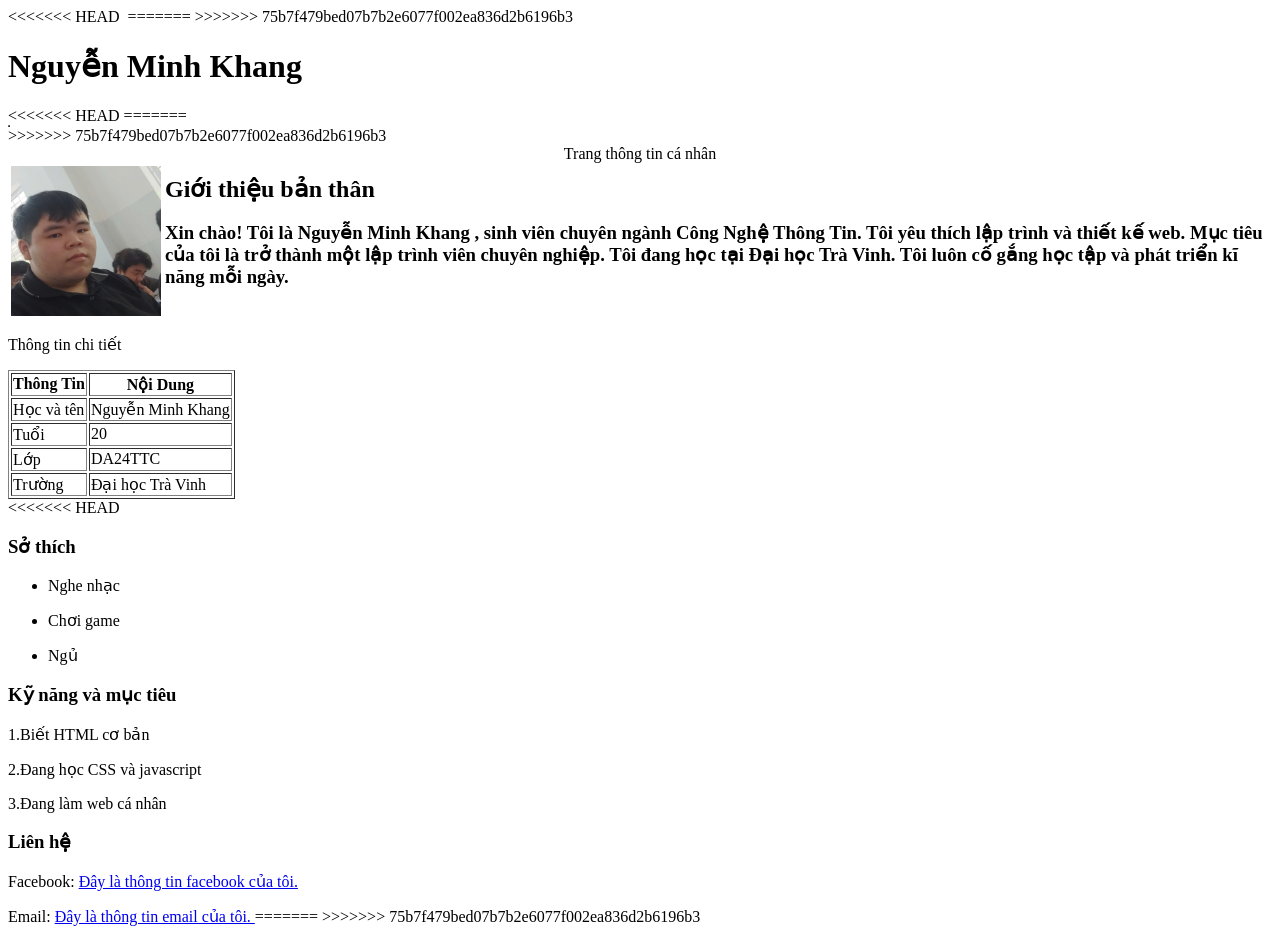
==== html/page1.html @ 083a6824 "Fix merge conflict" ====
<<<<<<< HEAD
﻿
=======
>>>>>>> 75b7f479bed07b7b2e6077f002ea836d2b6196b3
﻿<!DOCTYPE html>
<html lang="vi">
 <head>
   <title> Thông tin cá nhân </title>
   <meta charset="utf-8">
 </head>
 <body>
     <h1>Nguyễn Minh Khang </h1>
<<<<<<< HEAD
      <table border="1">
=======
      <table>
>>>>>>> 75b7f479bed07b7b2e6077f002ea836d2b6196b3
       <caption>Trang thông tin cá nhân </caption>
       <tr>
        <td>
          <img src="../assets/images/avatar.jpg" style="width:150px;height:150px">
        </td>
        <td>
          <h2>Giới thiệu bản thân </h2>
          <h3>Xin chào! Tôi là Nguyễn Minh Khang , sinh viên chuyên ngành Công Nghệ Thông Tin. Tôi yêu thích lập trình và thiết kế web. Mục tiêu của tôi là trở thành một lập trình viên chuyên nghiệp. Tôi đang học tại Đại học Trà Vinh. Tôi luôn cố gắng học tập và phát triển kĩ năng mỗi ngày.</h3>
        </td>
        </tr>
      </table>
      
      <table border="1">
        <p>Thông tin chi tiết </p>
        <tr>
           <th>Thông Tin </th>
           <th>Nội Dung </th>
        </tr>
        <tr>
           <td>Học và tên </td>
           <td>Nguyễn Minh Khang</td>
        </tr>
        <tr>
           <td>Tuổi </td>
           <td>20</td>
        <tr>
           <td>Lớp </td>
           <td>DA24TTC</td>
        </tr>
        <tr>
           <td>Trường </td>
           <td>Đại học Trà Vinh</td>
         
        </tr>
   
      </table>
<<<<<<< HEAD
      <h3> Sở thích </h3>
	   <ul>
            <li>
              <p> Nghe nhạc </p>
	     </li>
	     <li>
	      <p> Chơi game </p>
	     </li>
	     <li>
	      <p> Ngủ </p>
	     </li>
	    </ul>
	<h3> Kỹ năng và mục tiêu </h3>
	      <p> 1.Biết HTML cơ bản</p>
	      <p> 2.Đang học CSS và javascript</p>
	      <p> 3.Đang làm web cá nhân</p> 

	<h3> Liên hệ </h3>
		<p> Facebook: <a href="https://www.facebook.com/share/1GhSZVHNfN/"> Đây là thông tin facebook của tôi. </a>
		<p> Email: <a href="https://mail.google.com/mail/u/0/#inbox"> Đây là thông tin email của tôi. </a>

=======
>>>>>>> 75b7f479bed07b7b2e6077f002ea836d2b6196b3
   
 </body>
</html>
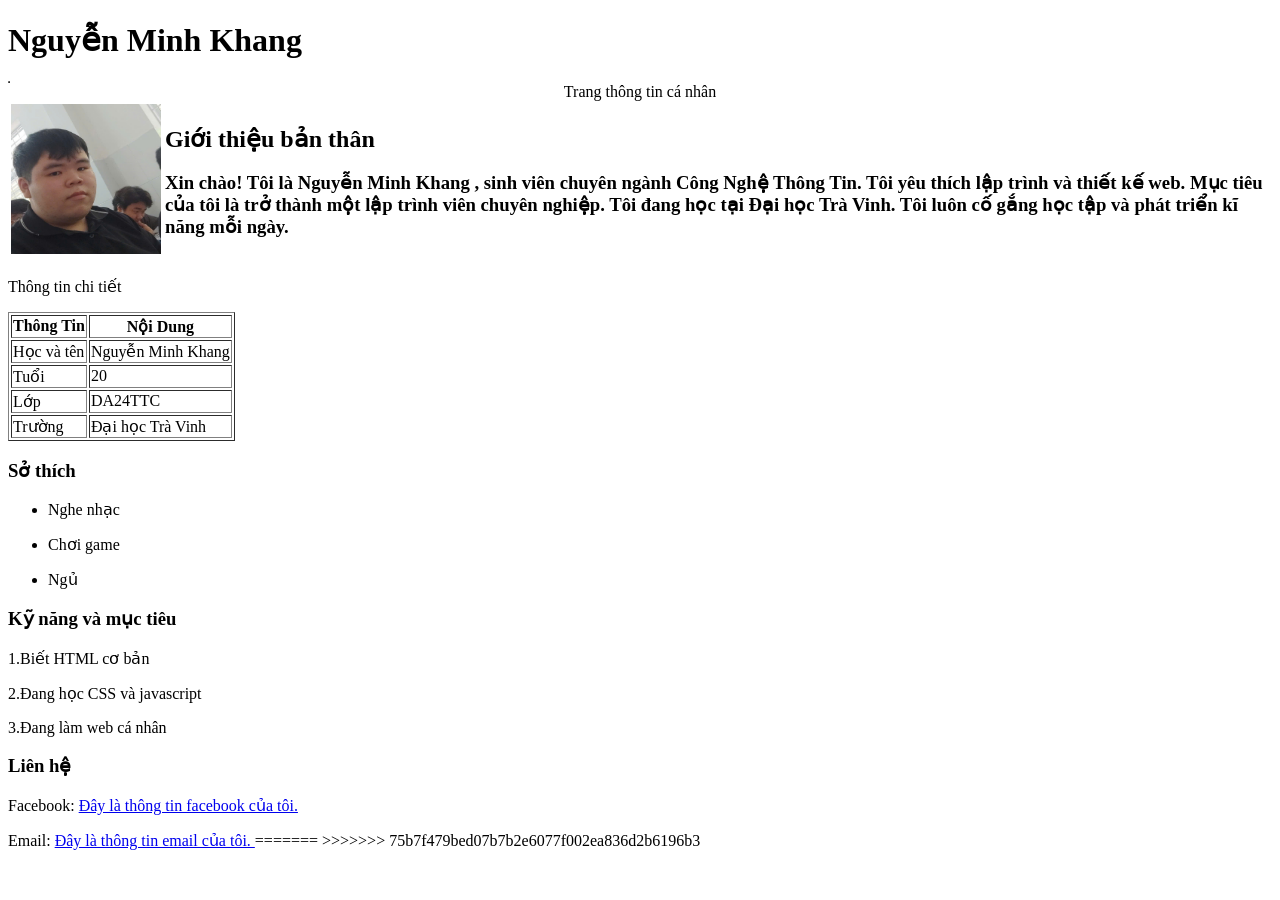
==== commit 6bc32346: "Fix merge conflicts in page1.html Removed merge conflict markers and cleaned up HTML structure." ====
--- a/html/page1.html
+++ b/html/page1.html
@@ -1,8 +1,4 @@
-<<<<<<< HEAD
-﻿
-=======
->>>>>>> 75b7f479bed07b7b2e6077f002ea836d2b6196b3
-﻿<!DOCTYPE html>
+<!DOCTYPE html>
 <html lang="vi">
  <head>
    <title> Thông tin cá nhân </title>
@@ -10,11 +6,8 @@
  </head>
  <body>
      <h1>Nguyễn Minh Khang </h1>
-<<<<<<< HEAD
       <table border="1">
-=======
       <table>
->>>>>>> 75b7f479bed07b7b2e6077f002ea836d2b6196b3
        <caption>Trang thông tin cá nhân </caption>
        <tr>
         <td>
@@ -51,7 +44,6 @@
         </tr>
    
       </table>
-<<<<<<< HEAD
       <h3> Sở thích </h3>
 	   <ul>
             <li>
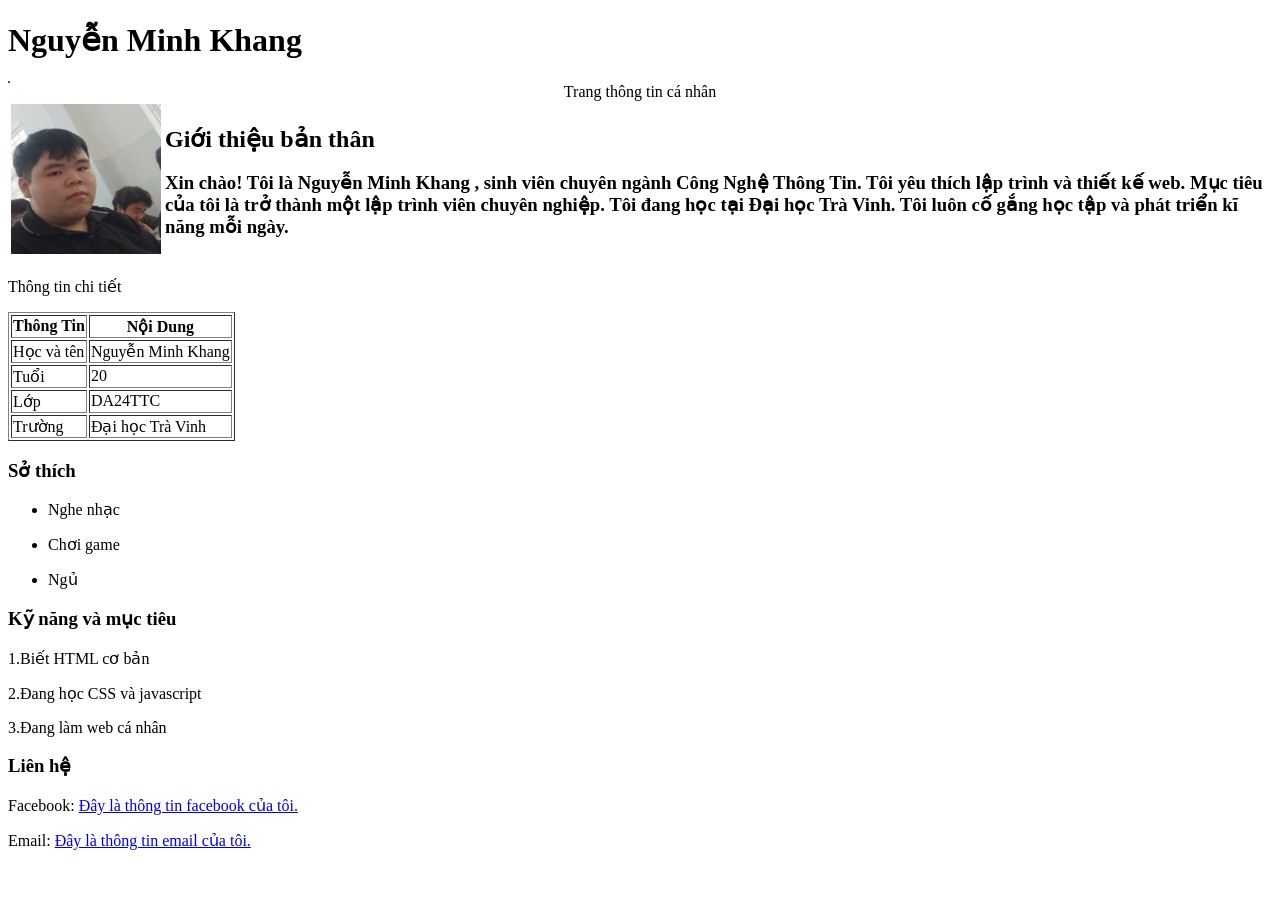
==== commit 5ba56b74: "Fix HTML conflict in page1.html Removed conflict markers and cleaned up HTML." ====
--- a/html/page1.html
+++ b/html/page1.html
@@ -64,9 +64,6 @@
 	<h3> Liên hệ </h3>
 		<p> Facebook: <a href="https://www.facebook.com/share/1GhSZVHNfN/"> Đây là thông tin facebook của tôi. </a>
 		<p> Email: <a href="https://mail.google.com/mail/u/0/#inbox"> Đây là thông tin email của tôi. </a>
-
-=======
->>>>>>> 75b7f479bed07b7b2e6077f002ea836d2b6196b3
    
  </body>
 </html>
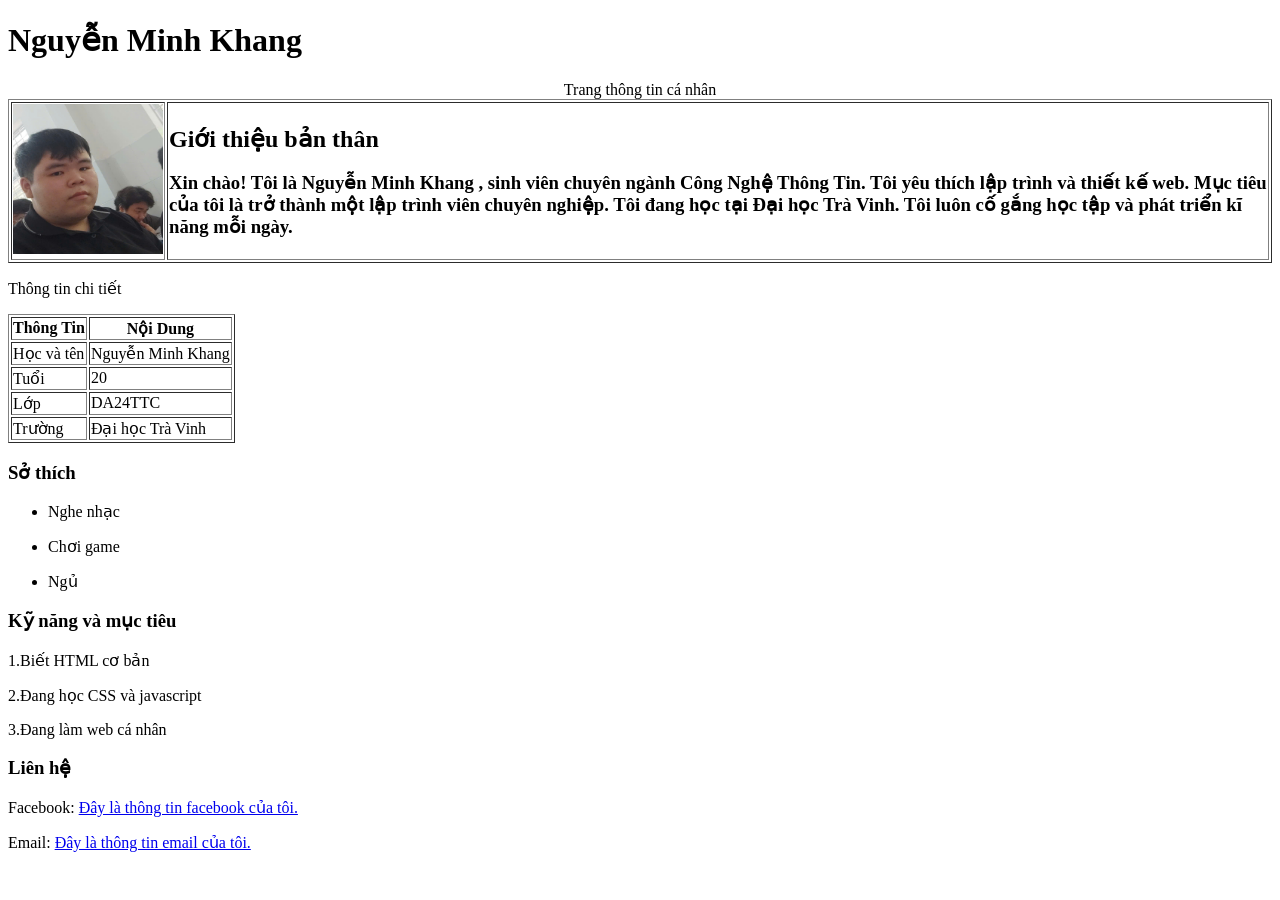
==== commit 0dfa294d: "updata" ====
--- a/html/page1.html
+++ b/html/page1.html
@@ -1,4 +1,4 @@
-<!DOCTYPE html>
+﻿<!DOCTYPE html>
 <html lang="vi">
  <head>
    <title> Thông tin cá nhân </title>
@@ -7,7 +7,6 @@
  <body>
      <h1>Nguyễn Minh Khang </h1>
       <table border="1">
-      <table>
        <caption>Trang thông tin cá nhân </caption>
        <tr>
         <td>
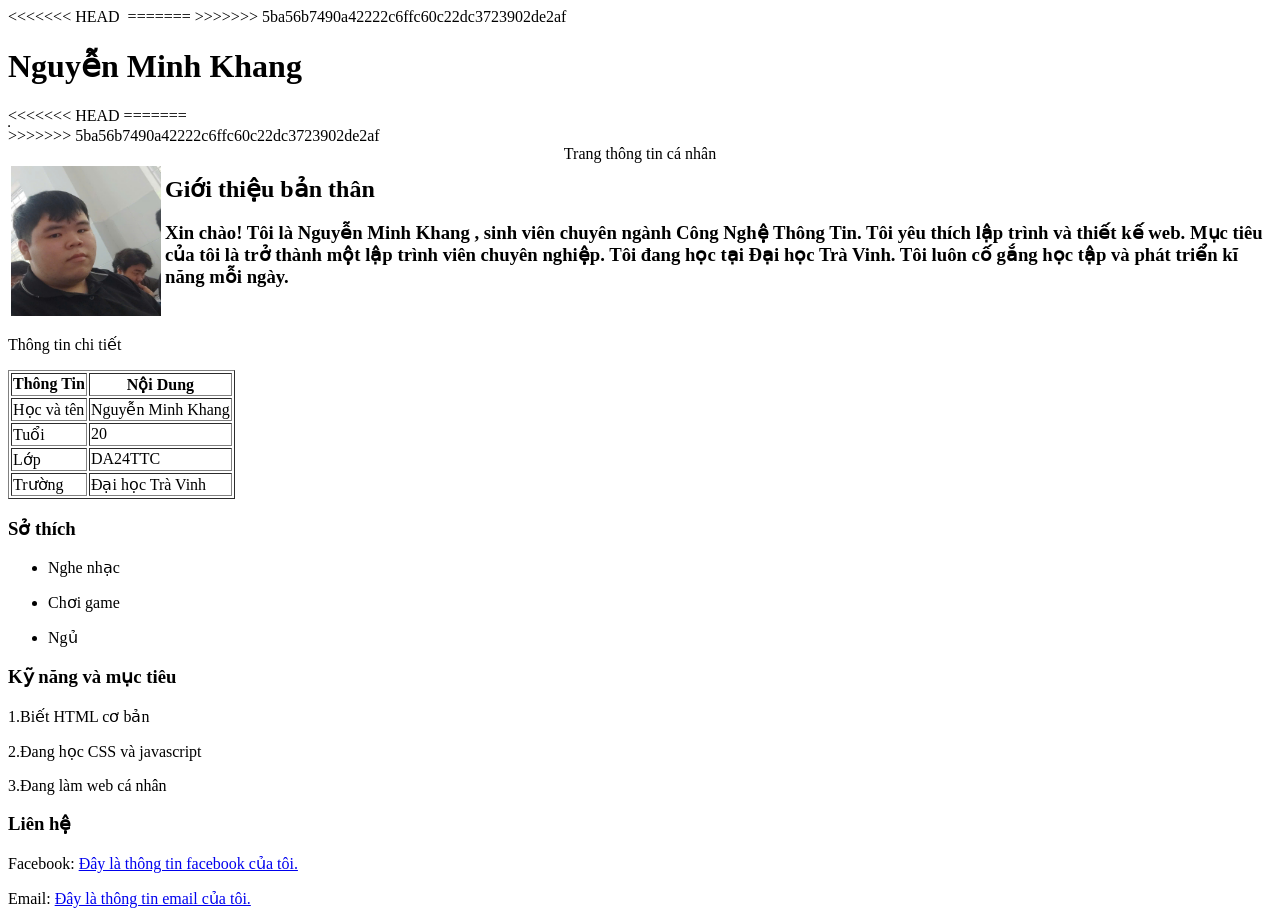
==== commit b7652504: "Gộp code từ GitHub về máy mới" ====
--- a/html/page1.html
+++ b/html/page1.html
@@ -1,4 +1,8 @@
+<<<<<<< HEAD
 ﻿<!DOCTYPE html>
+=======
+<!DOCTYPE html>
+>>>>>>> 5ba56b7490a42222c6ffc60c22dc3723902de2af
 <html lang="vi">
  <head>
    <title> Thông tin cá nhân </title>
@@ -7,6 +11,10 @@
  <body>
      <h1>Nguyễn Minh Khang </h1>
       <table border="1">
+<<<<<<< HEAD
+=======
+      <table>
+>>>>>>> 5ba56b7490a42222c6ffc60c22dc3723902de2af
        <caption>Trang thông tin cá nhân </caption>
        <tr>
         <td>
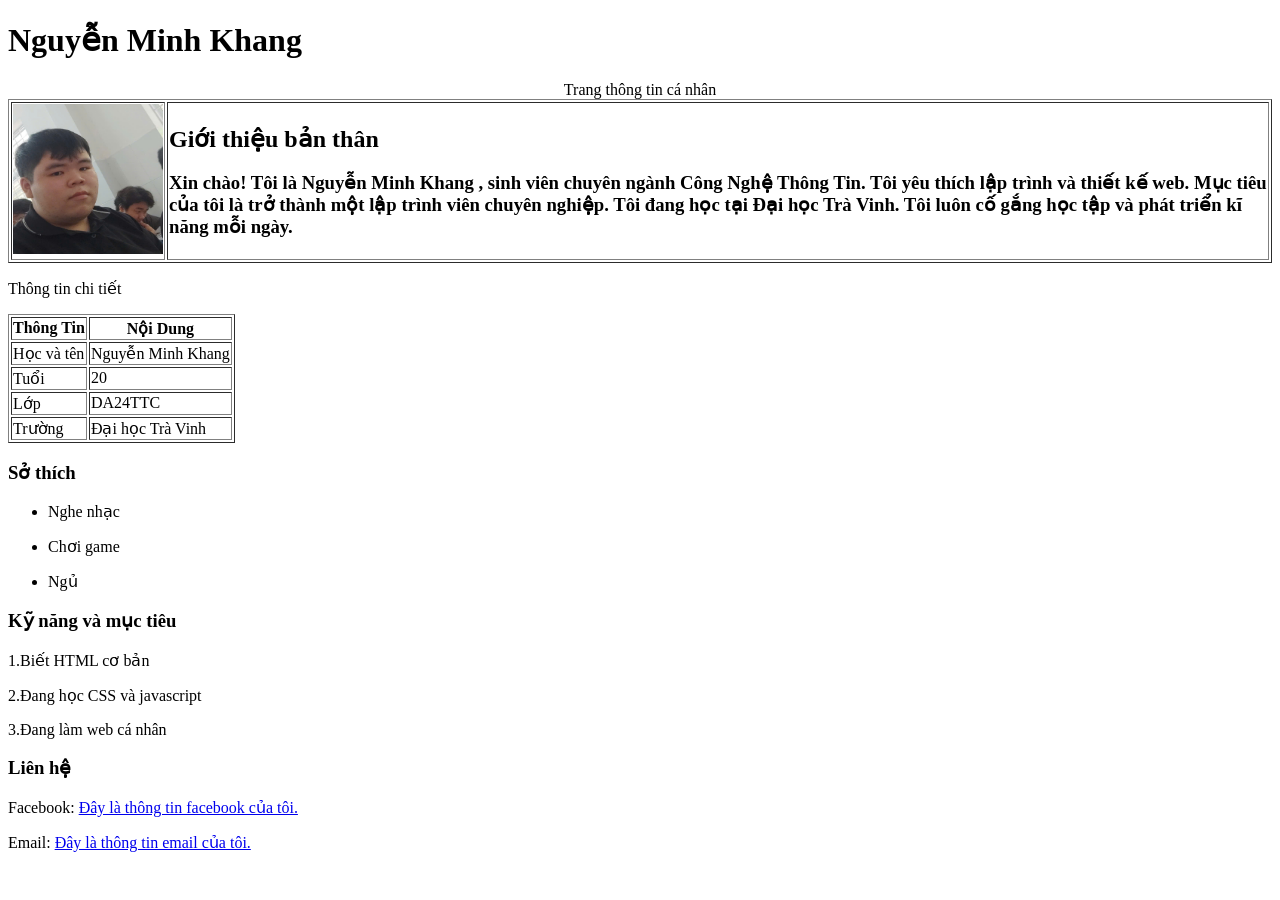
==== commit 80b704ac: "UPDATA" ====
--- a/html/page1.html
+++ b/html/page1.html
@@ -1,8 +1,4 @@
-<<<<<<< HEAD
 ﻿<!DOCTYPE html>
-=======
-<!DOCTYPE html>
->>>>>>> 5ba56b7490a42222c6ffc60c22dc3723902de2af
 <html lang="vi">
  <head>
    <title> Thông tin cá nhân </title>
@@ -11,10 +7,6 @@
  <body>
      <h1>Nguyễn Minh Khang </h1>
       <table border="1">
-<<<<<<< HEAD
-=======
-      <table>
->>>>>>> 5ba56b7490a42222c6ffc60c22dc3723902de2af
        <caption>Trang thông tin cá nhân </caption>
        <tr>
         <td>
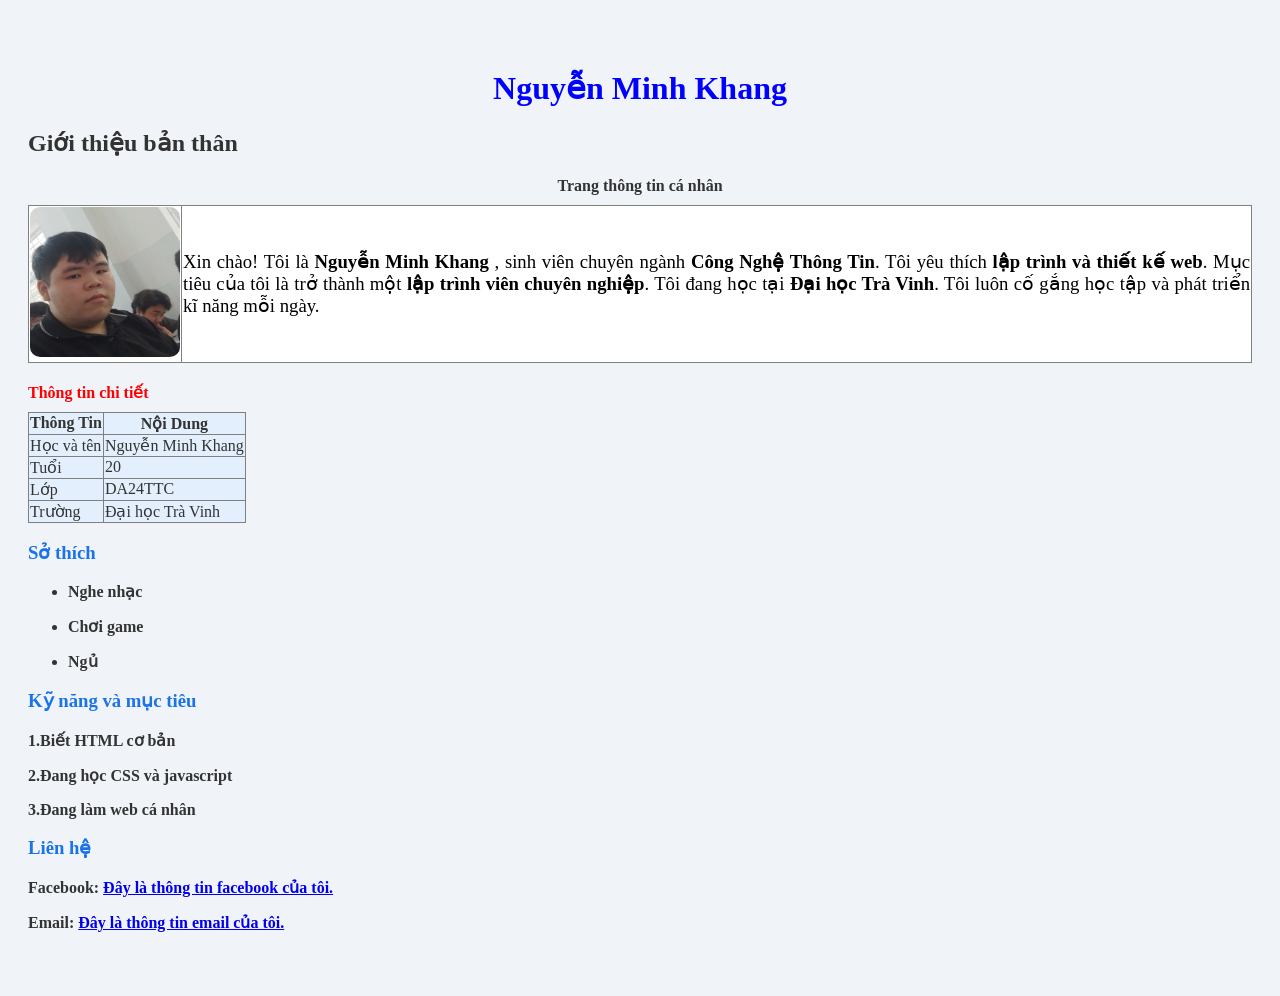
==== commit 3c148ca5: "updata" ====
--- a/html/page1.html
+++ b/html/page1.html
@@ -3,24 +3,25 @@
  <head>
    <title> Thông tin cá nhân </title>
    <meta charset="utf-8">
+   <link rel="stylesheet" href="../css/style1.css">
  </head>
  <body>
      <h1>Nguyễn Minh Khang </h1>
-      <table border="1">
+	 <h2>Giới thiệu bản thân </h2>
+      <table class="table1" border="1">
        <caption>Trang thông tin cá nhân </caption>
        <tr>
         <td>
           <img src="../assets/images/avatar.jpg" style="width:150px;height:150px">
         </td>
         <td>
-          <h2>Giới thiệu bản thân </h2>
-          <h3>Xin chào! Tôi là Nguyễn Minh Khang , sinh viên chuyên ngành Công Nghệ Thông Tin. Tôi yêu thích lập trình và thiết kế web. Mục tiêu của tôi là trở thành một lập trình viên chuyên nghiệp. Tôi đang học tại Đại học Trà Vinh. Tôi luôn cố gắng học tập và phát triển kĩ năng mỗi ngày.</h3>
+          <h3>Xin chào! Tôi là <b>Nguyễn Minh Khang </b>, sinh viên chuyên ngành <b>Công Nghệ Thông Tin</b>. Tôi yêu thích <b>lập trình và thiết kế web</b>. Mục tiêu của tôi là trở thành một <b>lập trình viên chuyên nghiệp</b>. Tôi đang học tại <b>Đại học Trà Vinh</b>. Tôi luôn cố gắng học tập và phát triển kĩ năng mỗi ngày.</h3>
         </td>
         </tr>
       </table>
       
-      <table border="1">
-        <p>Thông tin chi tiết </p>
+     <table class="table2" border="1">
+        <caption>Thông tin chi tiết </caption>
         <tr>
            <th>Thông Tin </th>
            <th>Nội Dung </th>
--- a/css/style1.css
+++ b/css/style1.css
@@ -0,0 +1,52 @@
+﻿body{
+	background-color: #f0f4f9;
+	color: #333;
+	padding: 40px 20px;
+	
+}
+h1{
+	color: blue;
+	text-align: center;
+    
+	
+}
+.table1 {
+	border-collapse: collapse;
+	background-color: #ffffff;
+	margin-bottom: 20px
+	
+}
+.table1 caption{
+	font-weight: bold;
+	margin-bottom: 10px
+	
+}
+h3{
+	text-align: justify;
+	color: #1a73e8;
+	
+}
+.table1 h3 {
+    color: black;
+    font-weight: normal;
+    
+}
+.table2 caption {
+	font-weight: bold;
+	color: red;
+	text-align: left;
+	margin-bottom: 10px
+}
+.table2 {
+	border-collapse: collapse;
+	background-color: #e3effd;
+	
+}
+img {
+	border-radius: 10px;
+
+}
+p {
+   	font-weight: bold;
+	
+}
